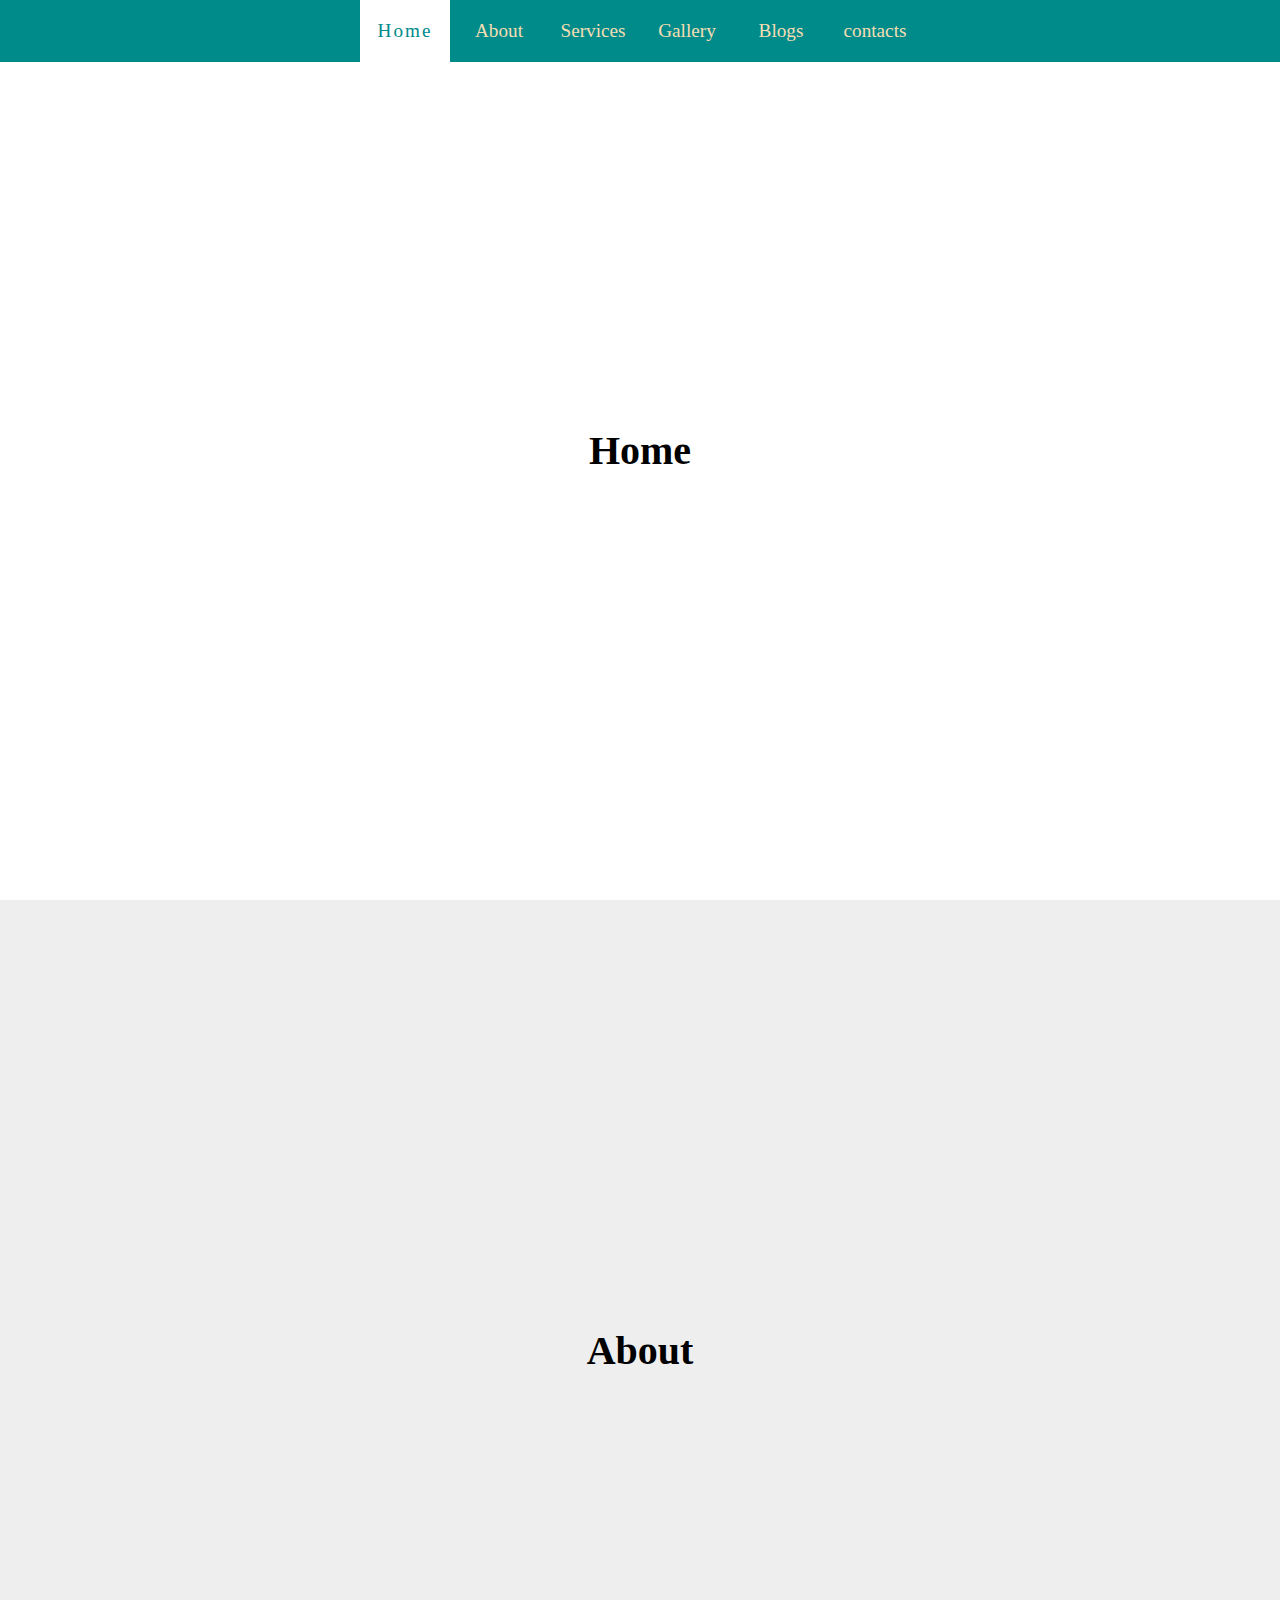
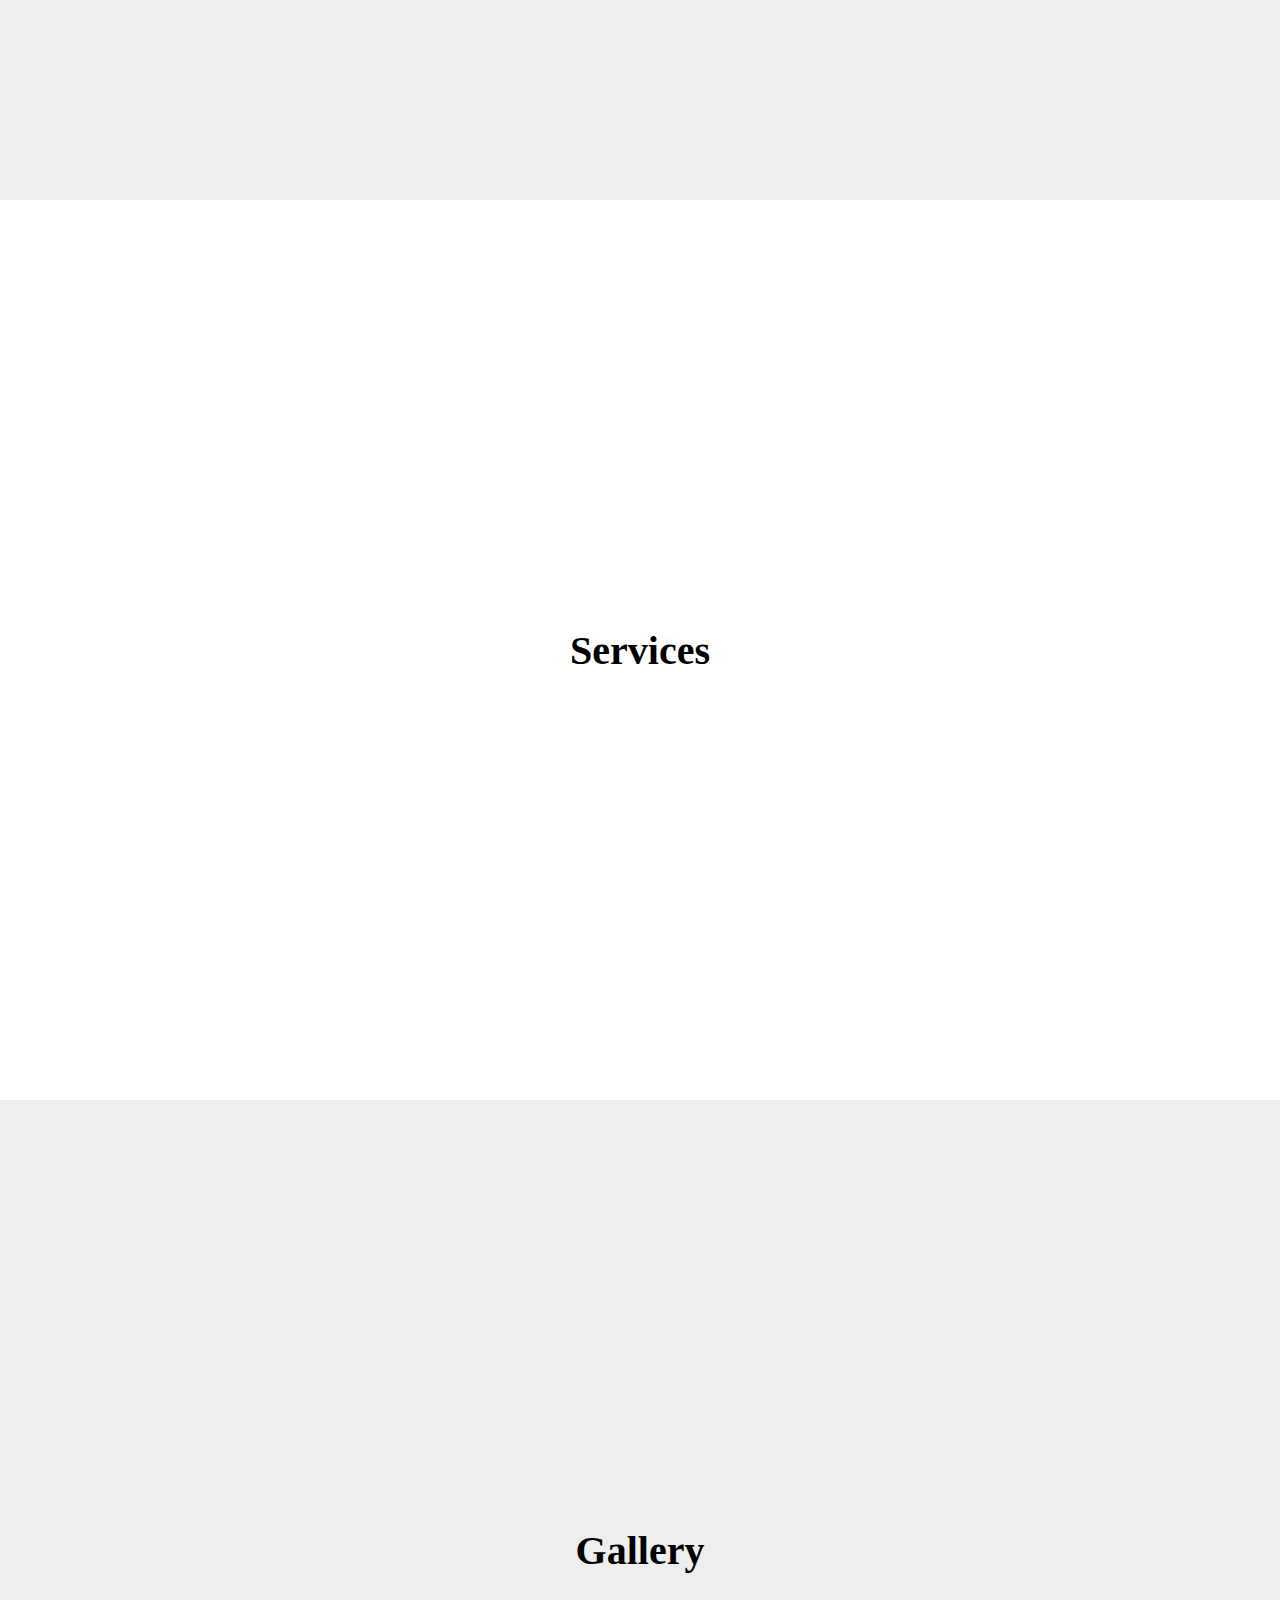
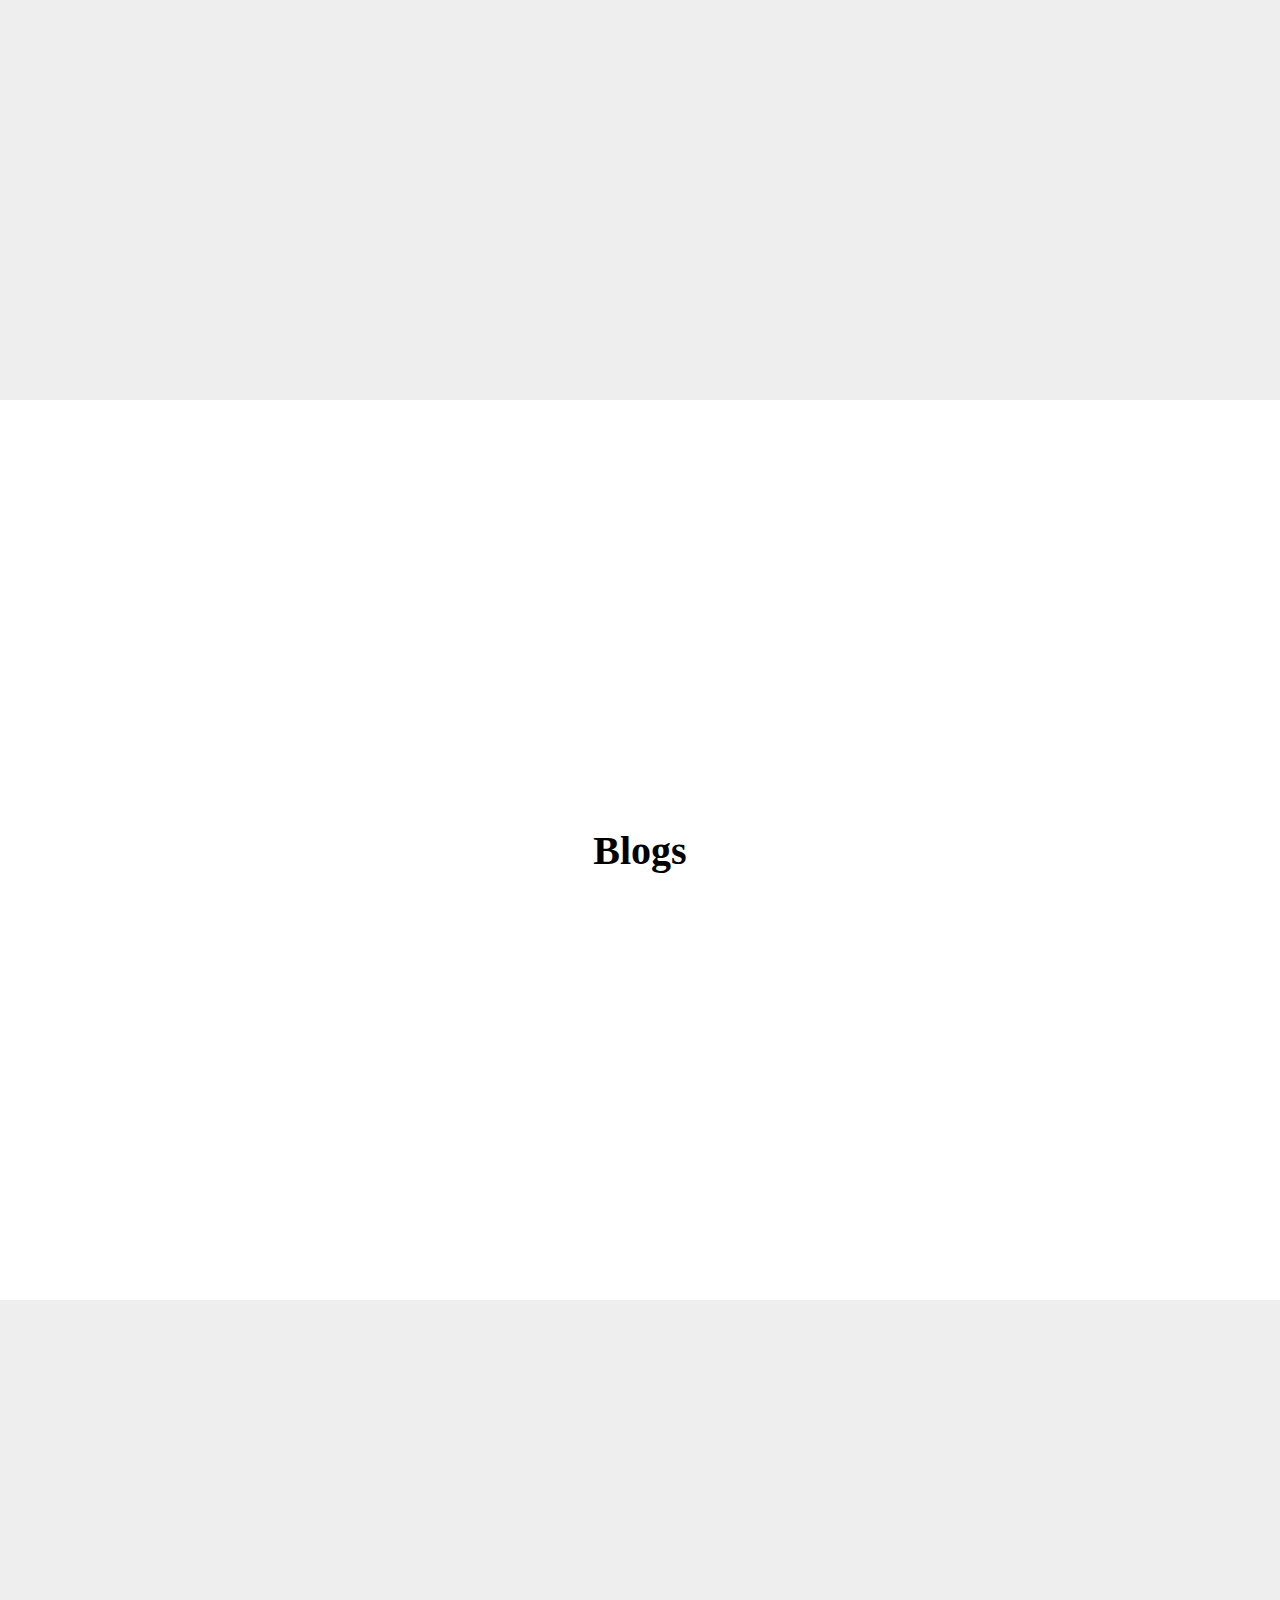
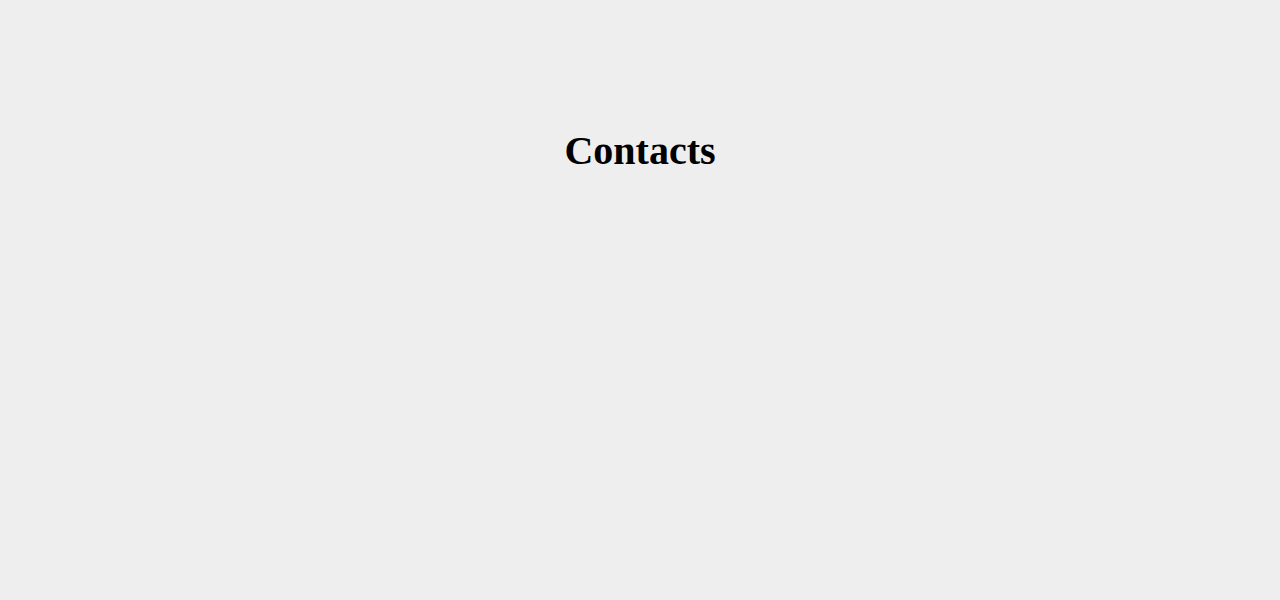
==== scrollspy/scrollSpy.html @ 8d48210a "list animation" ====
<!DOCTYPE html>
<html lang="en">
  <head>
    <meta charset="UTF-8" />
    <meta http-equiv="X-UA-Compatible" content="IE=edge" />
    <meta name="viewport" content="width=device-width, initial-scale=1.0" />
    <title>Document</title>
  </head>
  <link rel="stylesheet" href="scrollSpy.css" />
  <script src="scrollSpy.js"></script>
  <body>
    <header>
      <nav>
        <a class="active" href="#home">Home</a>
        <a href="#about">About</a>
        <a href="#services">Services</a>
        <a href="#gallery">Gallery</a>
        <a href="#blogs">Blogs</a>
        <a href="#contacts">contacts</a>
      </nav>
    </header>
    <section id="home">Home</section>
    <section id="about">About</section>
    <section id="services">Services</section>
    <section id="gallery">Gallery</section>
    <section id="blogs">Blogs</section>
    <section id="contacts">Contacts</section>
  </body>
</html>
---- scrollspy/scrollSpy.css ----
* {
  margin: 0px;
  padding: 0px;
  box-sizing: border-box;
  scroll-behavior: smooth;
}
header {
  position: fixed;
  top: 0px;
  left: 0px;
  z-index: 1000;
  background-color: darkcyan;

  text-align: center;
  width: 100%;
}
header nav a {
  display: inline-block;
  padding: 20px 5px;
  text-decoration: none;
  color: wheat;
  font-size: 1.2em;
  transition: all 0.4s;
  width: 90px;
}

header nav a.active,
header nav a:hover {
  color: darkcyan;
  letter-spacing: 2px;
  background-color: white;
}
section {
  height: 100vh;
  display: flex;
  justify-content: center;
  align-items: center;
  font-size: 40px;
  font-weight: bold;
}
section:nth-child(odd) {
  background-color: #eee;
}
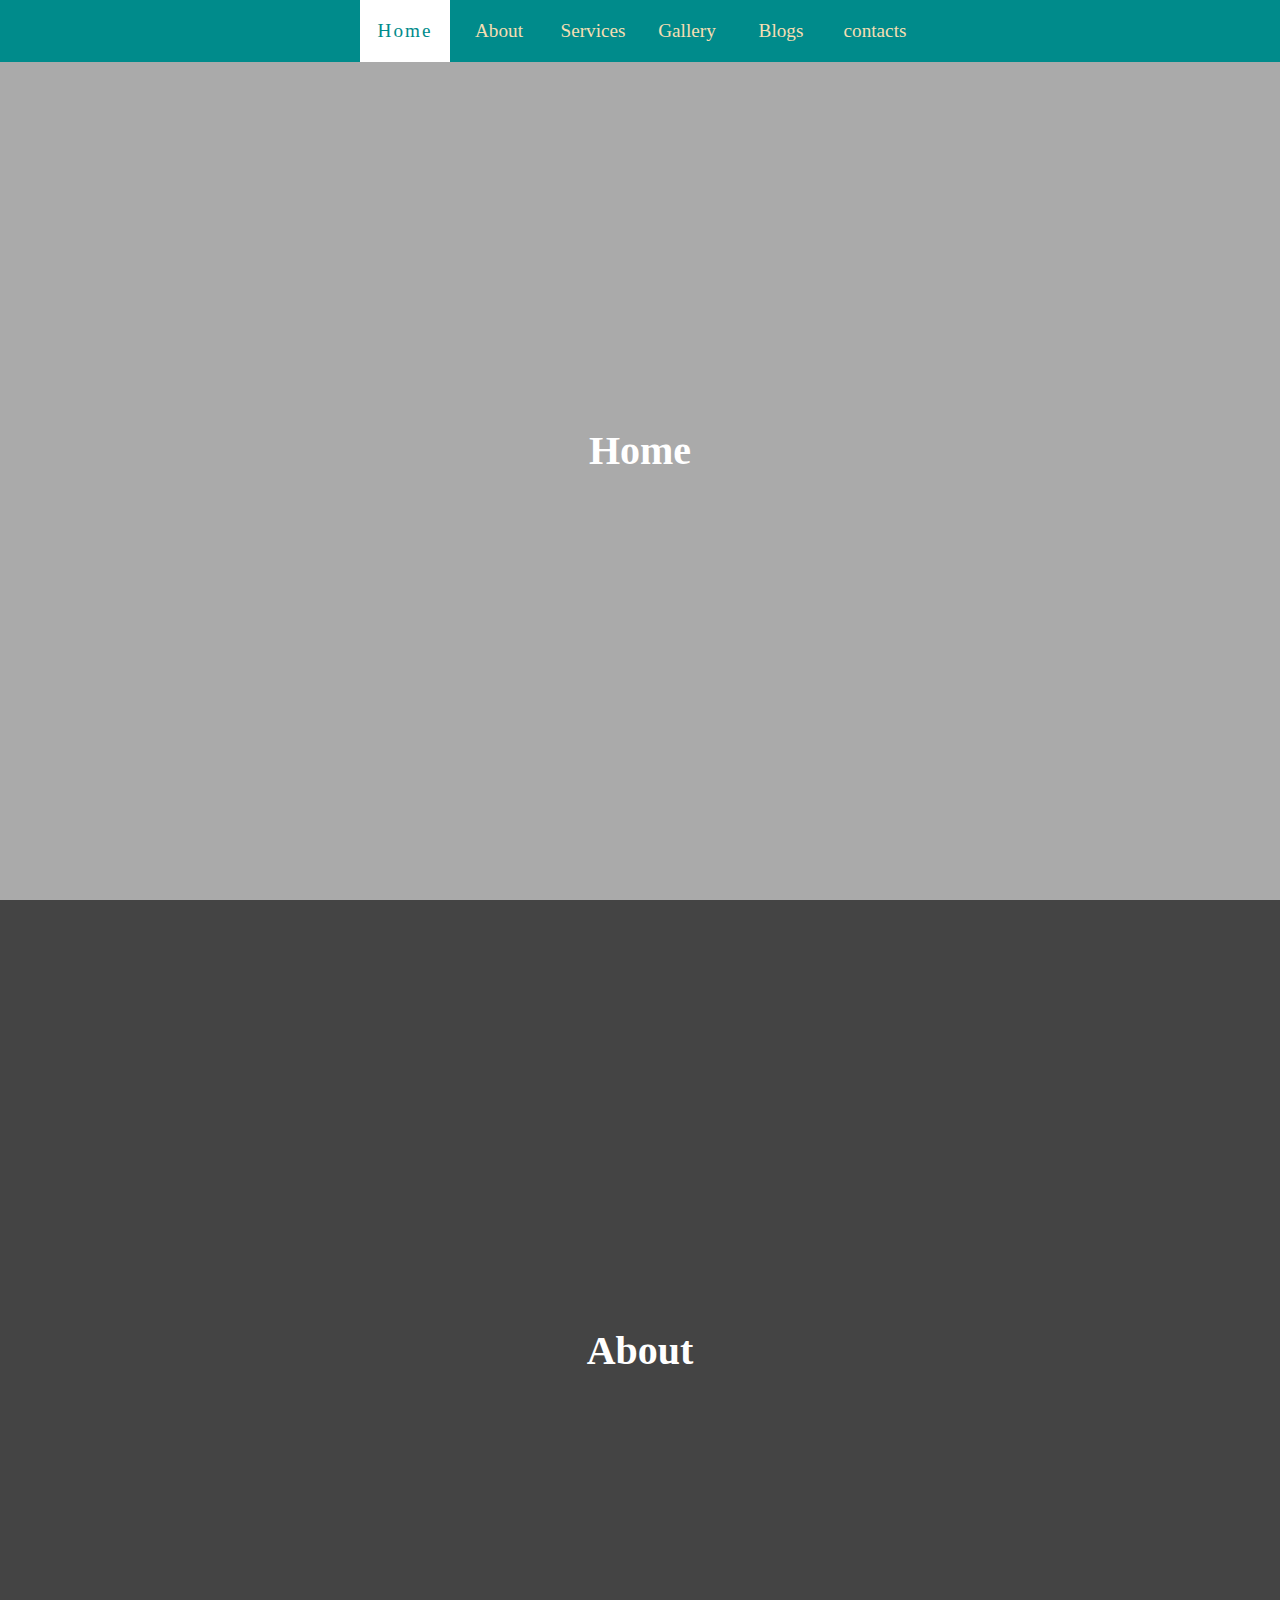
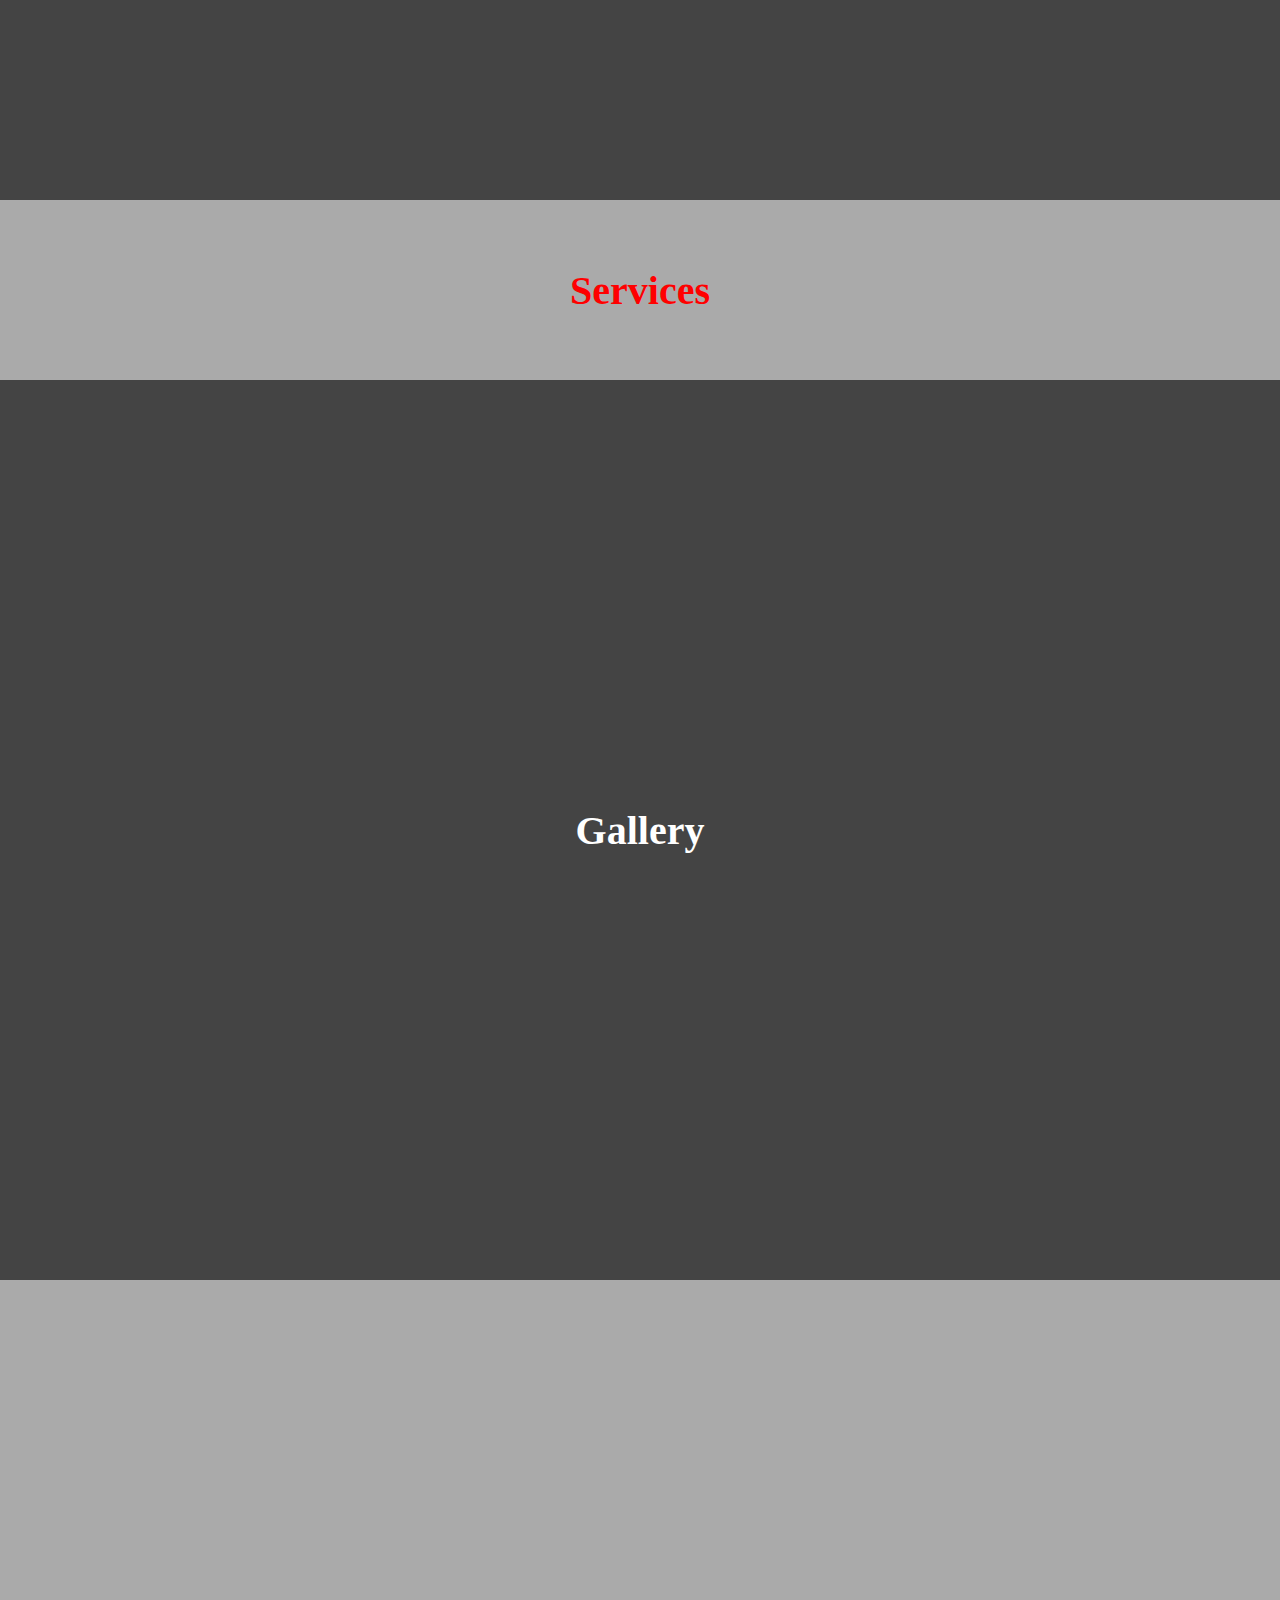
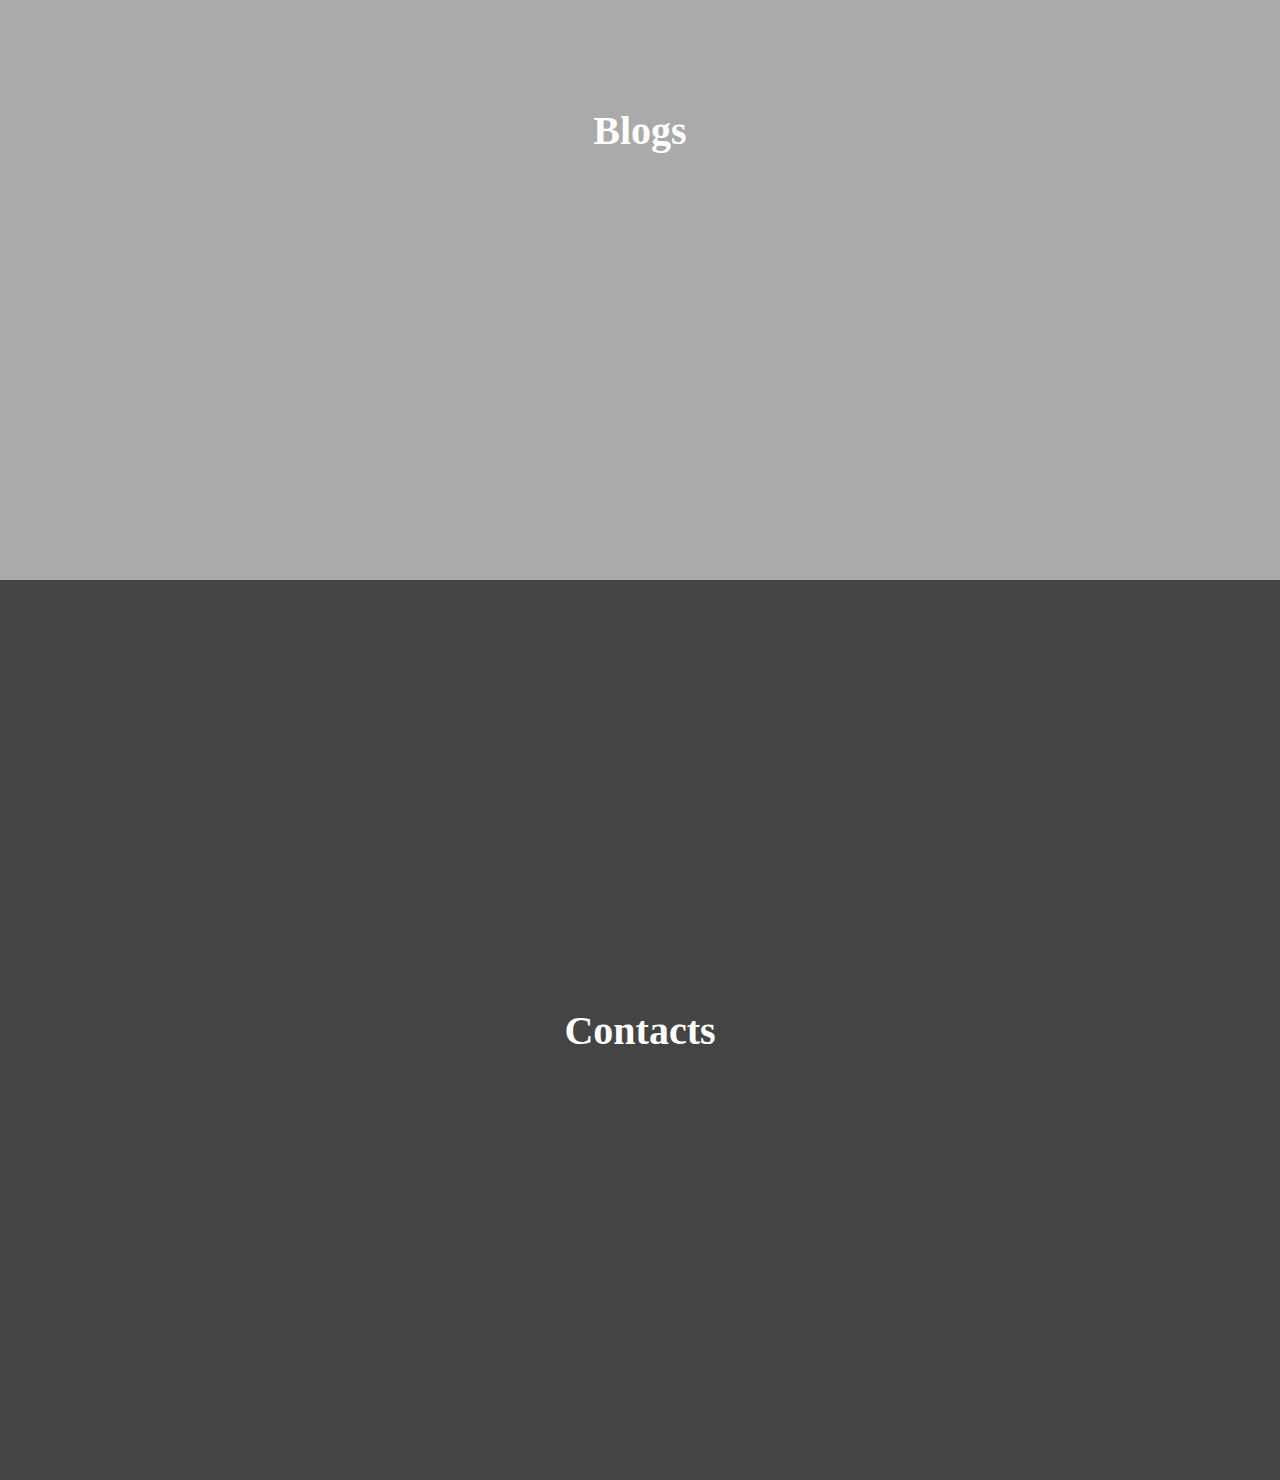
==== commit 878145f4: "scrollspy fix" ====
--- a/scrollspy/scrollSpy.html
+++ b/scrollspy/scrollSpy.html
@@ -11,14 +11,15 @@
   <body>
     <header>
       <nav>
-        <a class="active" href="#home">Home</a>
-        <a href="#about">About</a>
-        <a href="#services">Services</a>
-        <a href="#gallery">Gallery</a>
-        <a href="#blogs">Blogs</a>
-        <a href="#contacts">contacts</a>
+        <a  class="active" href="#home">Home</a>
+        <a class=""  href="#about">About</a>
+        <a class=""  href="#services">Services</a>
+        <a class=""  href="#gallery">Gallery</a>
+        <a class=""  href="#blogs">Blogs</a>
+        <a class=""  href="#contacts">contacts</a>
       </nav>
     </header>
+    
     <section id="home">Home</section>
     <section id="about">About</section>
     <section id="services">Services</section>
--- a/scrollspy/scrollSpy.css
+++ b/scrollspy/scrollSpy.css
@@ -10,7 +10,6 @@
   left: 0px;
   z-index: 1000;
   background-color: darkcyan;
-
   text-align: center;
   width: 100%;
 }
@@ -22,6 +21,7 @@
   font-size: 1.2em;
   transition: all 0.4s;
   width: 90px;
+  margin-right: 0px;
 }
 
 header nav a.active,
@@ -37,7 +37,15 @@
   align-items: center;
   font-size: 40px;
   font-weight: bold;
+  color:#fff;
 }
 section:nth-child(odd) {
-  background-color: #eee;
+  background-color: #444;
 }
+section:nth-child(even) {
+  background-color: #aaa;
+}
+section:nth-child(4) {
+height: 20vh !important;
+color:red;
+}
